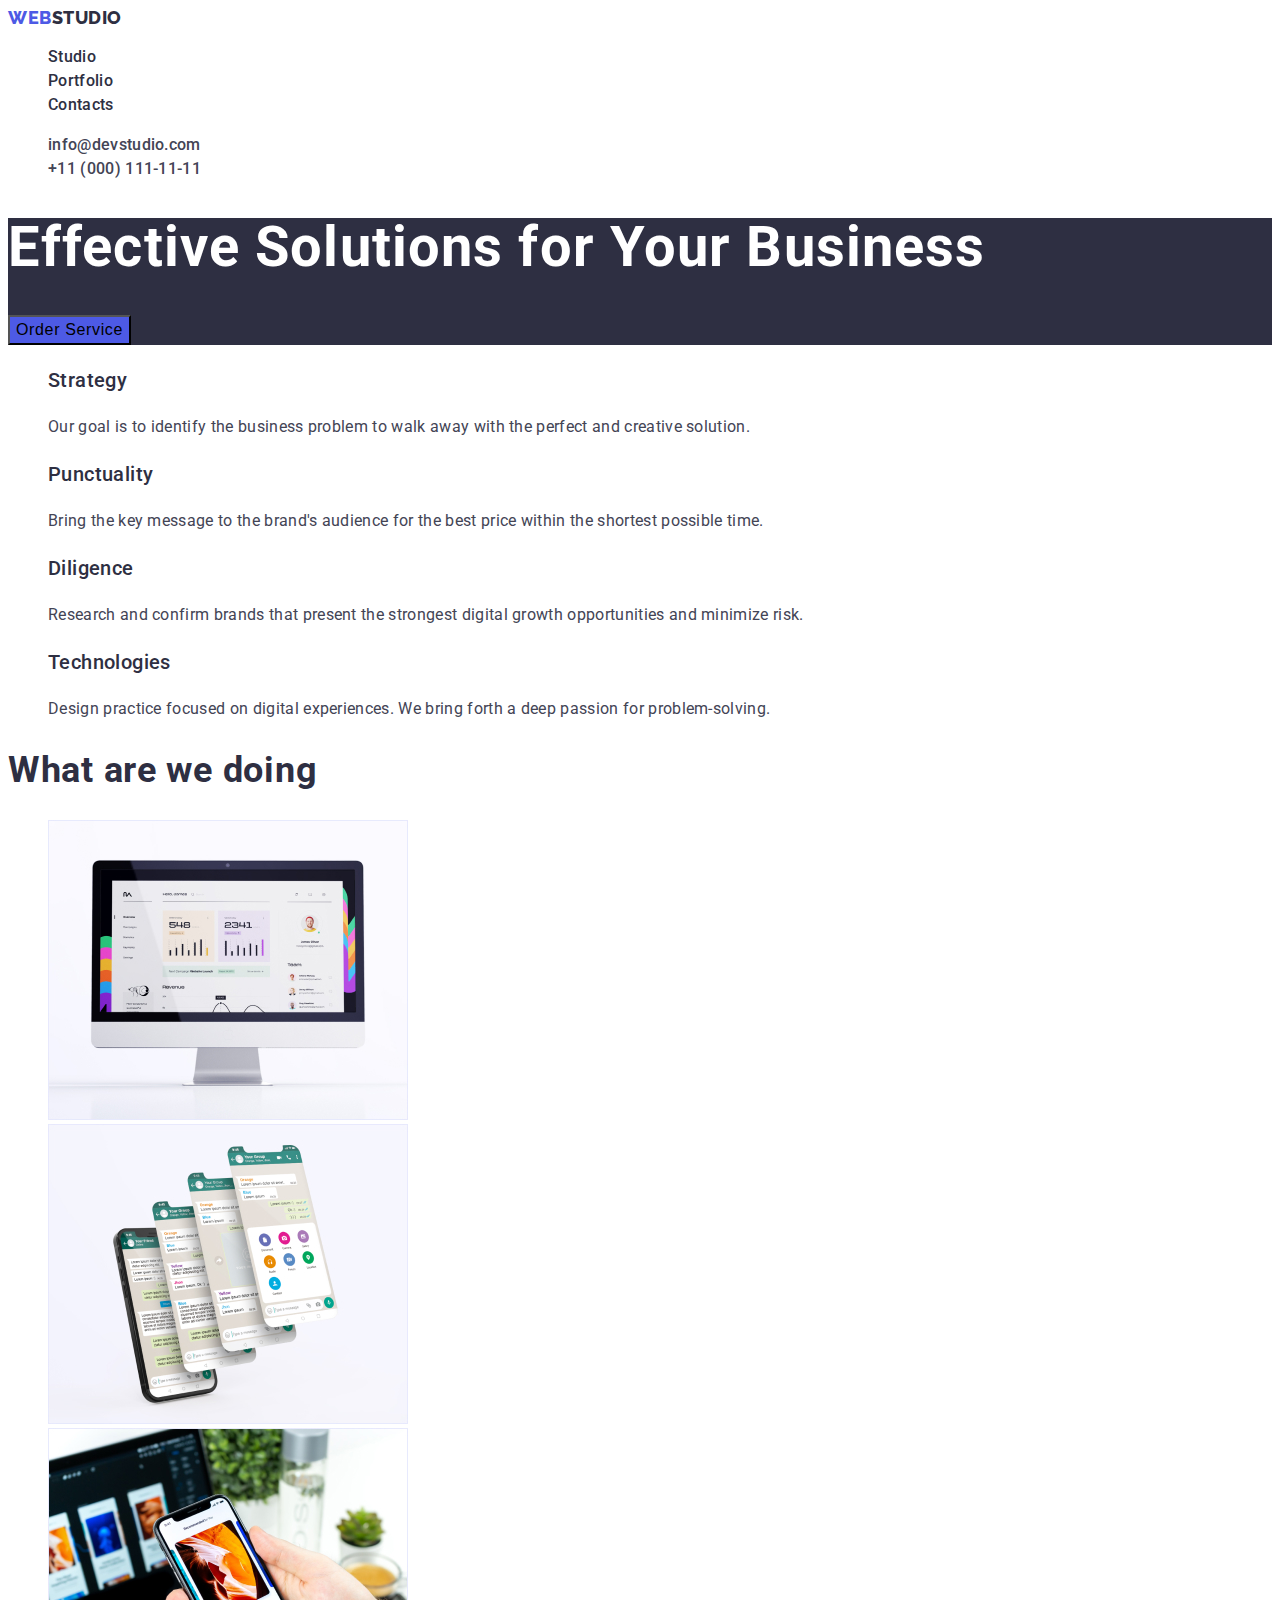
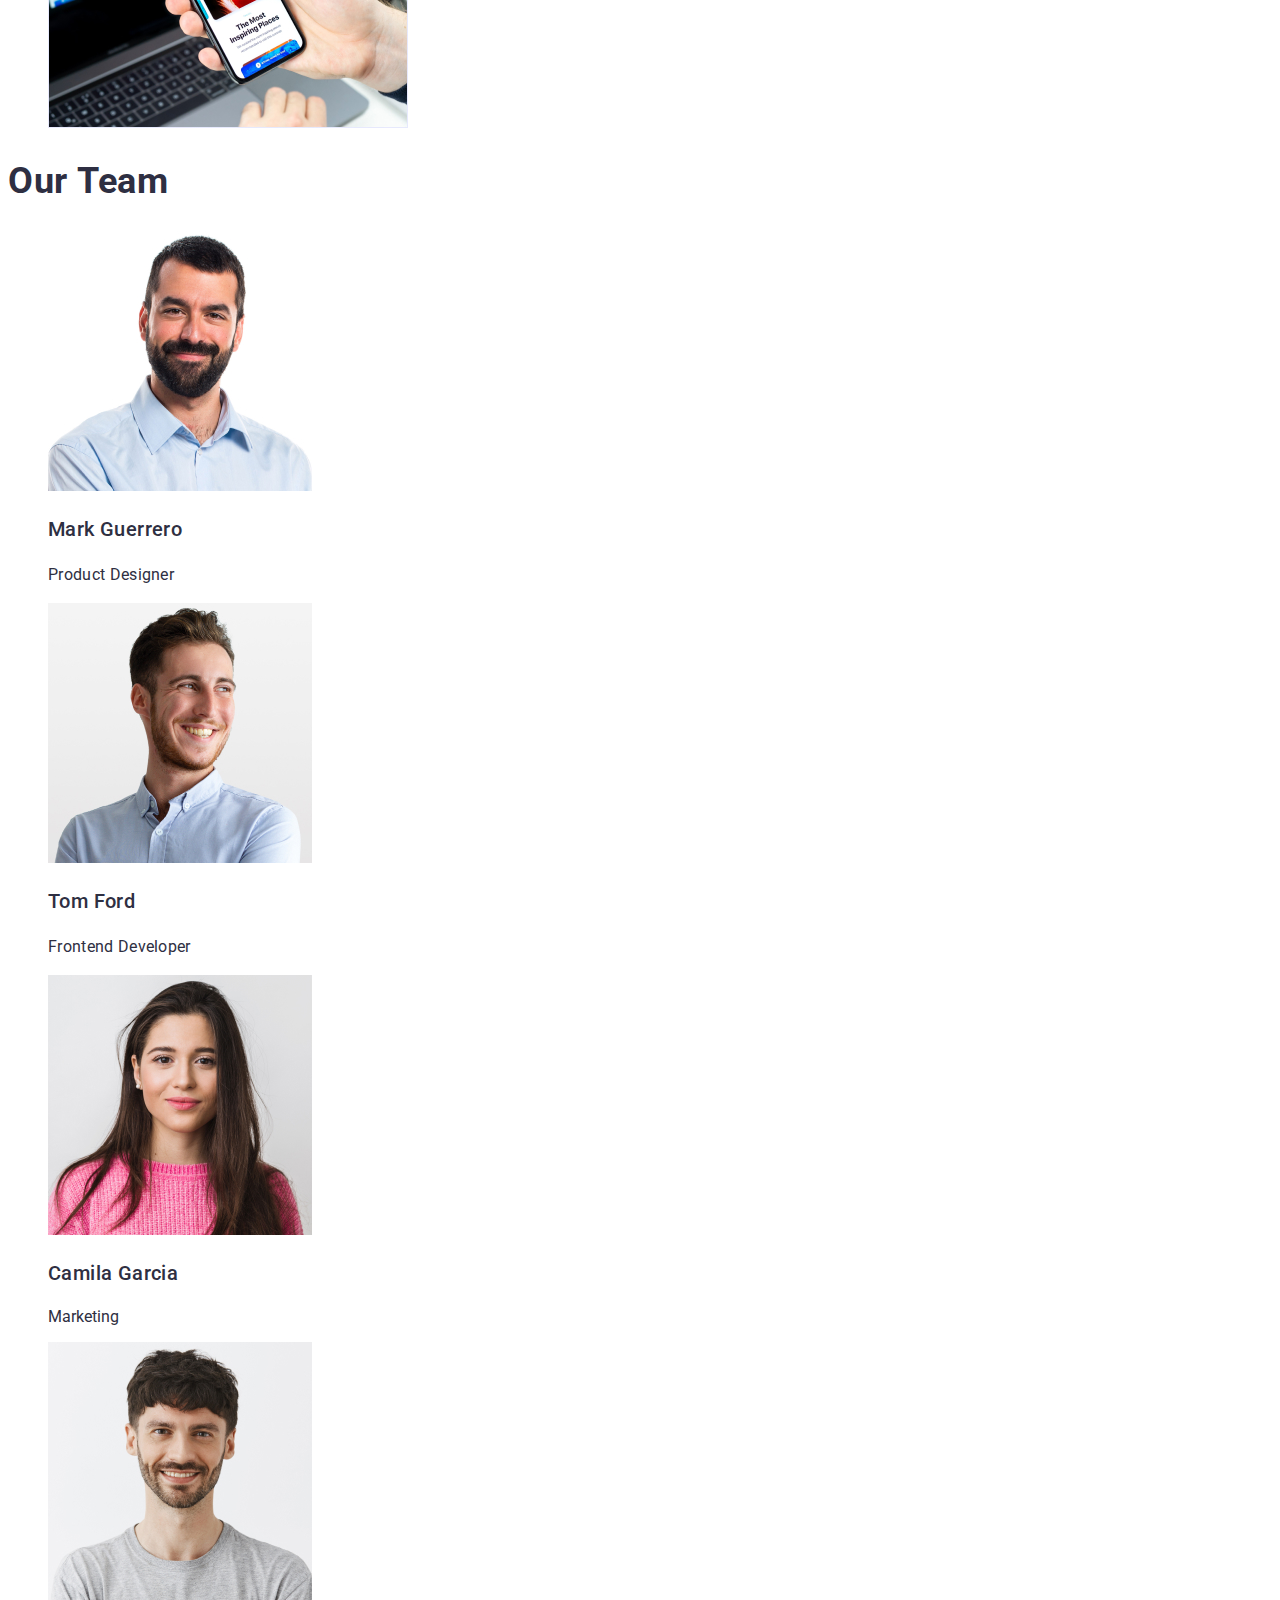
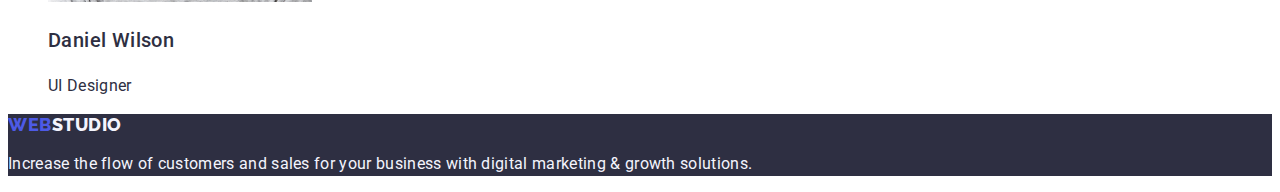
==== index.html @ a38c1938 "1" ====
<!DOCTYPE html>
<html lang="en">
  <head>
    <meta charset="UTF-8" />
    <meta http-equiv="X-UA-Compatible" content="IE=edge" />
    <meta name="viewport" content="width=device-width, initial-scale=1.0" />
    <link rel="preconnect" href="https://fonts.googleapis.com" />
    <link rel="preconnect" href="https://fonts.gstatic.com" crossorigin />
    <link
      href="https://fonts.googleapis.com/css2?family=Roboto:wght@400;500;700;900&display=swap"
      rel="stylesheet"
    />
    <link rel="preconnect" href="https://fonts.googleapis.com" />
    <link rel="preconnect" href="https://fonts.gstatic.com" crossorigin />
    <link
      href="https://fonts.googleapis.com/css2?family=Raleway:wght@800&family=Roboto:wght@400;500;700;900&display=swap"
      rel="stylesheet"
    />
    <title>My Homework</title>
    <link rel="stylesheet" href="./css/styles.css" />
  </head>
  <body>
    <header class="header">
      <nav>
        <a href="./index.html" class="logo">
          <span class="web">Web</span>
          Studio
        </a>
        <ul>
          <li>
            <a href="" class="header-link">Studio</a>
          </li>
          <li>
            <a href="./portfolio.html" class="header-link">Portfolio</a>
          </li>
          <li>
            <a href="" class="header-link">Contacts</a>
          </li>
        </ul>
      </nav>

      <address>
        <ul>
          <li>
            <a href="mailto:info@devstudio.com" class="header-link contact"
              >info@devstudio.com</a
            >
          </li>
          <li>
            <a href="tel:+110001111111" class="header-link contact"
              >+11 (000) 111-11-11</a
            >
          </li>
        </ul>
      </address>
    </header>
    <main>
      <section class="hero">
        <h1 class="hero-title">Effective Solutions for Your Business</h1>
        <button type="button" class="button">Order Service</button>
      </section>

      <section class="section2">
        <h2 hidden>advantages</h2>
        <ul>
          <li>
            <h3 class="section-second-title">Strategy</h3>
            <p class="section-second-text">
              Our goal is to identify the business problem to walk away with the
              perfect and creative solution.
            </p>
          </li>
          <li>
            <h3 class="section-second-title">Punctuality</h3>
            <p class="section-second-text">
              Bring the key message to the brand's audience for the best price
              within the shortest possible time.
            </p>
          </li>
          <li>
            <h3 class="section-second-title">Diligence</h3>
            <p class="section-second-text">
              Research and confirm brands that present the strongest digital
              growth opportunities and minimize risk.
            </p>
          </li>
          <li>
            <h3 class="section-second-title">Technologies</h3>
            <p class="section-second-text">
              Design practice focused on digital experiences. We bring forth a
              deep passion for problem-solving.
            </p>
          </li>
        </ul>
      </section>

      <section class="section-third">
        <h2 class="section-third-title">What are we doing</h2>
        <ul>
          <li>
            <img
              src="./images/Laptop.jpg"
              width="360"
              alt="Perconal computer"
            />
          </li>
          <li>
            <img src="./images/Phones.jpg" width="360" alt="four phones" />
          </li>
          <li><img src="./images/Phone.jpg" width="360" alt="one phone" /></li>
        </ul>
      </section>

      <section class="section-four">
        <h2 class="section-third-title">Our Team</h2>
        <ul>
          <li>
            <img src="./images/Mark.jpg" width="264" alt="man" />
            <h3 class="name">Mark Guerrero</h3>
            <p class="section-four-text">Product Designer</p>
          </li>
          <li>
            <img src="./images/Tom.jpg" width="264" alt="man" />
            <h3 class="name">Tom Ford</h3>
            <p class="section-four-text">Frontend Developer</p>
          </li>
          <li>
            <img src="./images/Camilla.jpg" width="264" alt="woman" />
            <h3 class="name">Camila Garcia</h3>
            <p>Marketing</p>
          </li>
          <li>
            <img src="./images/Daniel.jpg" width="264" alt="man" />
            <h3 class="name">Daniel Wilson</h3>
            <p class="section-four-text">UI Designer</p>
          </li>
        </ul>
      </section>
    </main>
    <footer class="footer">
      <a href="./index.html" class="logo-footer"
        ><span class="web">Web</span>Studio
      </a>
      <p class="footer-text">
        Increase the flow of customers and sales for your business with digital
        marketing & growth solutions.
      </p>
    </footer>
  </body>
</html>
---- css/styles.css ----
:root {
  --main-color: #2e2f42;
  --extra-color: #434455;
}

body {
  background-color: white;
  color: #2e2f42;
  font-family: "Roboto", sans-serif;
}

ul {
  list-style: none;
}
/* header */

.header-link {
  text-decoration: none;
  font-style: normal;
  font-weight: 500;
  font-size: 16px;
  line-height: 1.5;
  letter-spacing: 0.02em;
  color: var(--main-color);
}

.header-link:hover,
.header-link:focus {
  
  color: #404bbf;
}

.logo {
  font-family: "Raleway";
  font-style: normal;
  font-weight: 800;
  font-size: 18px;
  line-height: 1.16;
  display: flex;
  align-items: center;
  letter-spacing: 0.03em;
  text-transform: uppercase;
  text-decoration: none;
  color: var(--main-color);
}
.web {
  color: #4d5ae5;
  font-family: "Raleway";
}
/* contacts */

.contact {
  color: var(--extra-color);
}
.contact:hover,
.contact:focus {
  color: #404bbf;
}

/* main */

/* hero */

.hero-title {
  color: #ffffff;
  font-style: normal;
  font-weight: 700;
  font-size: 56px;
  line-height: 1.05;
  letter-spacing: 0.02em;
}

.hero {
  background-color: var(--main-color);
}

/* section 2 */

.section-second-title {
  font-family: "Roboto";
  font-style: normal;
  font-weight: 500;
  font-size: 20px;
  line-height: 1.5;
  letter-spacing: 0.02em;
}

.section-second-text {
  font-style: normal;

  font-size: 16px;
  line-height: 1.5;
  letter-spacing: 0.02em;
  color: var(--extra-color);
}

/* section 3 */
.section-third-title {
  font-style: normal;
  font-weight: 700;
  font-size: 36px;
  line-height: 1.1;
  letter-spacing: 0.02em;
}

/* section 4 */
.name {
  font-style: normal;
  font-weight: 500;
  font-size: 20px;
  line-height: 1.4;
  letter-spacing: 0.02em;
}

.section-four-text {
  font-size: 16px;
  line-height: 1.5;
  letter-spacing: 0.02em;
}

/* footer */
.footer {
  background: #2e2f42;
}
.logo-footer {
  font-family: "Raleway";
  font-style: normal;
  font-weight: 800;
  font-size: 18px;
  line-height: 1.2;
  display: flex;
  align-items: center;
  letter-spacing: 0.03em;
  text-transform: uppercase;
  text-decoration: none;
  color: #f4f4fd;
}

.footer-text {
  font-size: 16px;
  line-height: 1.5;
  letter-spacing: 0.02em;
  color: #f4f4fd;
}

.button {
  cursor: pointer;
  background-color: #4d5ae5;
  font-weight: 500;
  font-size: 16px;
  line-height: 1.5;
  letter-spacing: 0.04em;
}
.button:hover,
.button:focus {
  background-color: #404bbf;
}

/* Portfolio */
/* Стилизация полностью совпадает с Хедером осн. стран. */
/* section first */
/* section second */
.name-section-second-portfolio {
  font-weight: 500;
  font-size: 20px;
  line-height: 1.3;
  letter-spacing: 0.02em;
}

.text-section-second-portfolio {
  font-size: 16px;
  line-height: 1.5;
  letter-spacing: 0.02em;
  color: var(--extra-color);
}
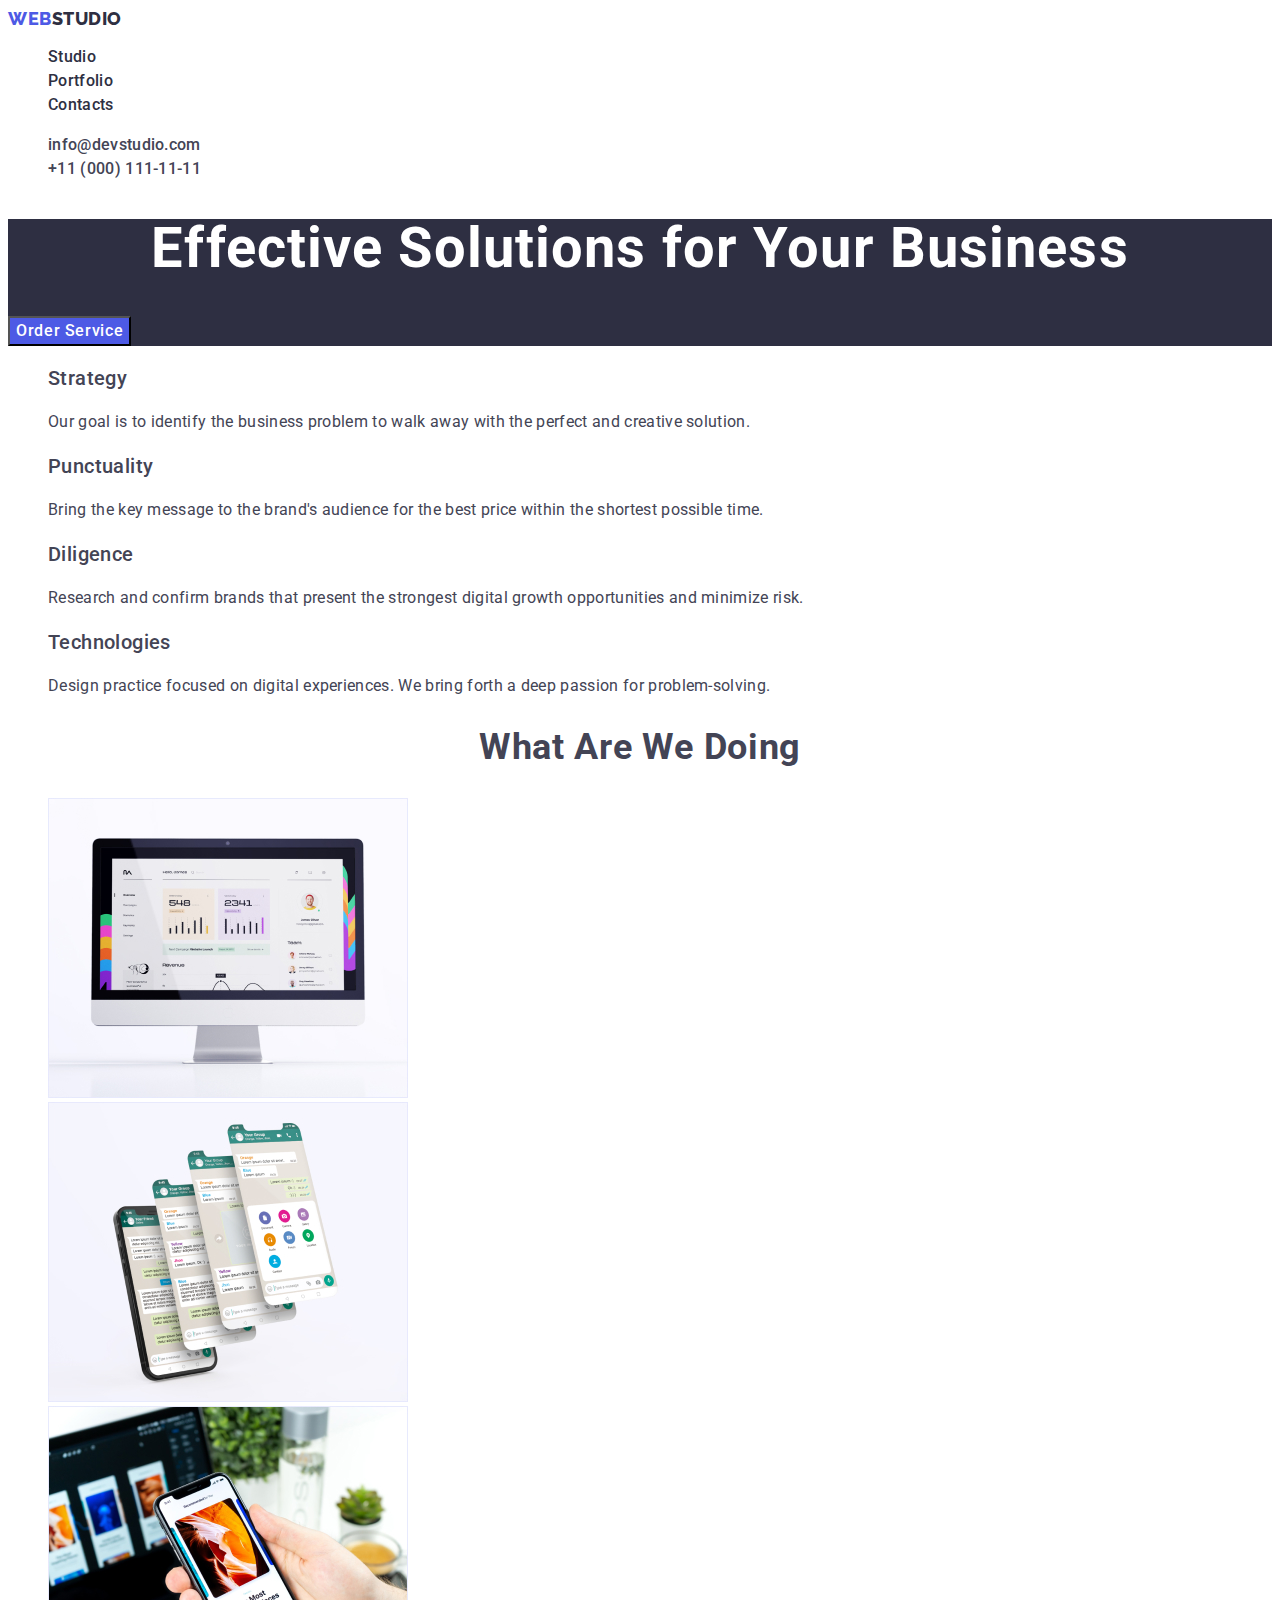
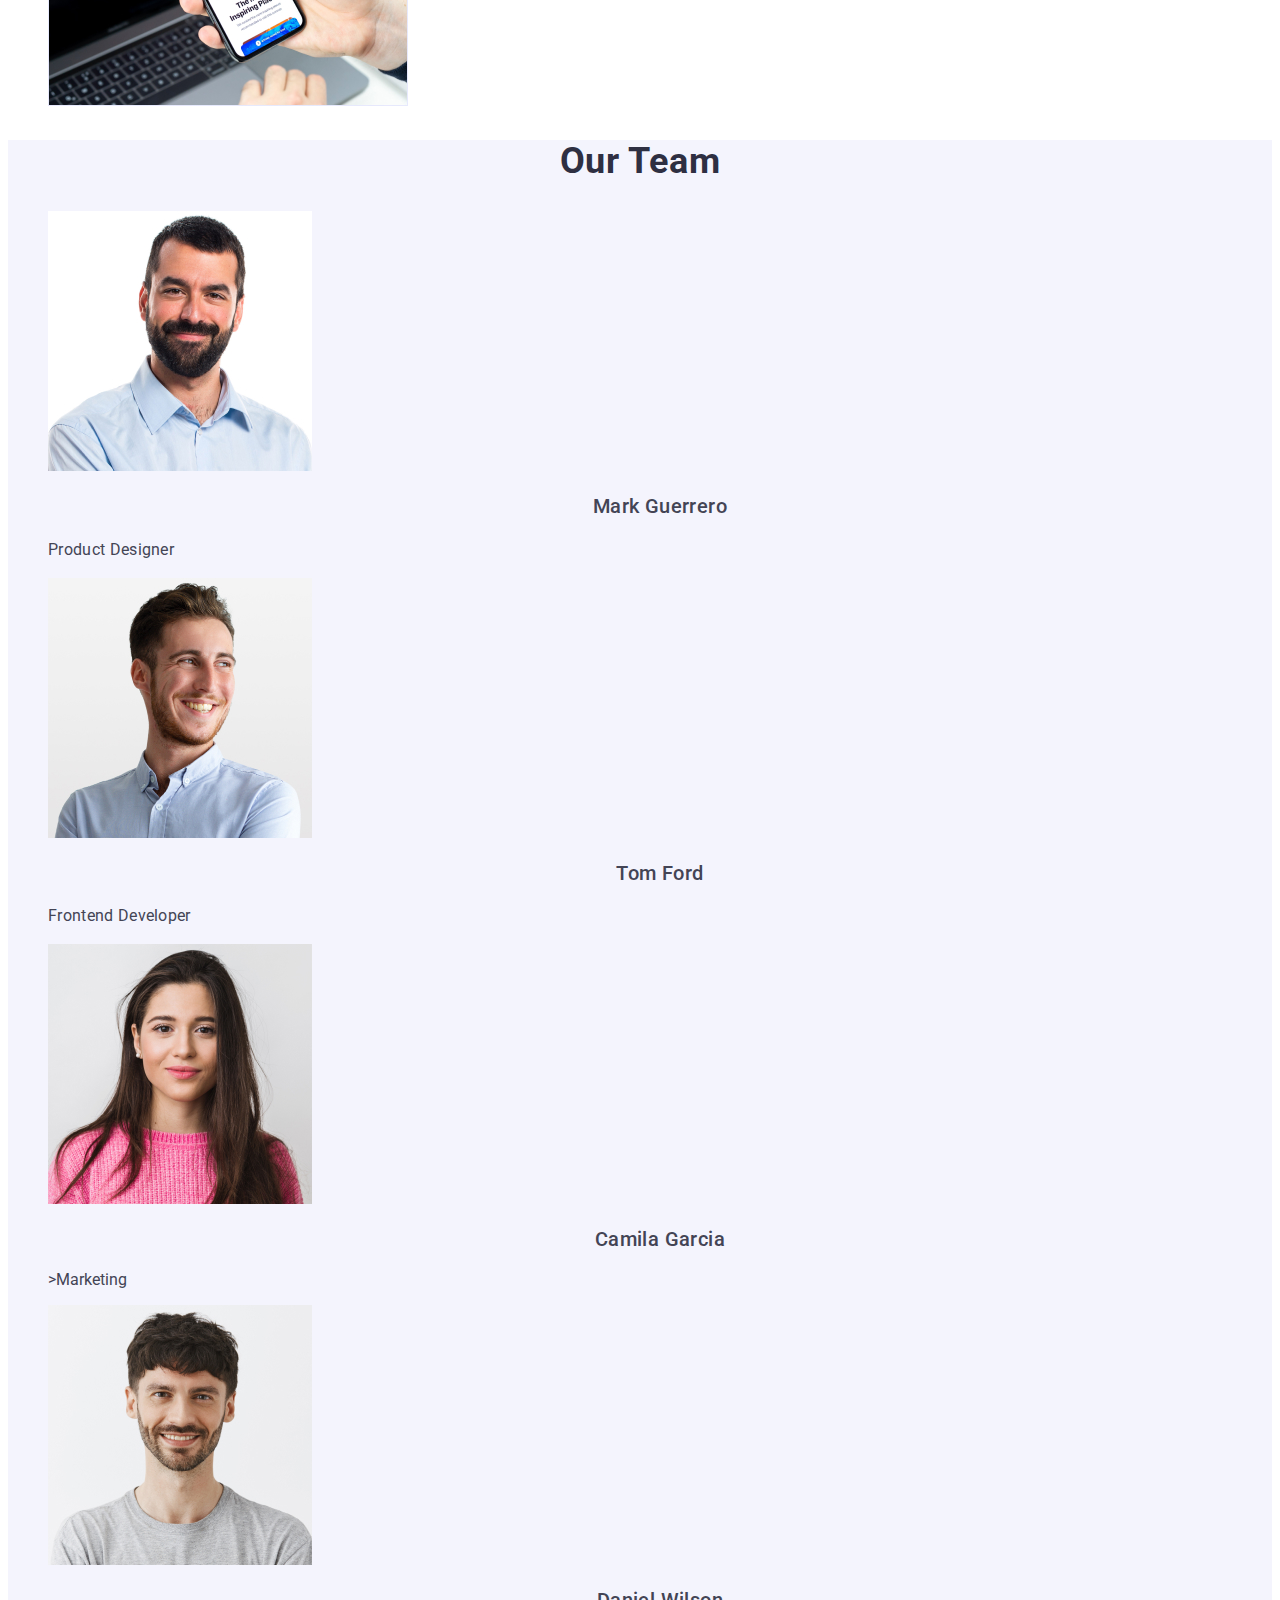
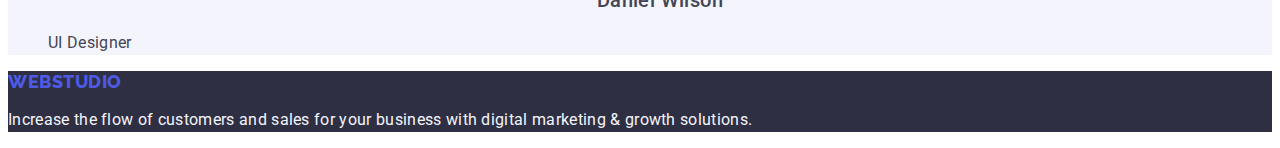
==== commit 97a40196: "1" ====
--- a/index.html
+++ b/index.html
@@ -61,8 +61,8 @@
       </section>
 
       <section class="section2">
-        <h2 hidden>advantages</h2>
-        <ul>
+        <h2 class="section-second" hidden>advantages</h2>
+        <ul class="list">
           <li>
             <h3 class="section-second-title">Strategy</h3>
             <p class="section-second-text">
@@ -96,7 +96,7 @@
 
       <section class="section-third">
         <h2 class="section-third-title">What are we doing</h2>
-        <ul>
+        <ul class="list">
           <li>
             <img
               src="./images/Laptop.jpg"
@@ -112,25 +112,25 @@
       </section>
 
       <section class="section-four">
-        <h2 class="section-third-title">Our Team</h2>
+        <h2 class="section-four-title">Our Team</h2>
         <ul>
-          <li>
-            <img src="./images/Mark.jpg" width="264" alt="man" />
+          <li class="list">
+            <img class="img-section-four" src="./images/Mark.jpg" width="264" alt="man" />
             <h3 class="name">Mark Guerrero</h3>
             <p class="section-four-text">Product Designer</p>
           </li>
           <li>
-            <img src="./images/Tom.jpg" width="264" alt="man" />
+            <img class="img-section-four" src="./images/Tom.jpg" width="264" alt="man" />
             <h3 class="name">Tom Ford</h3>
             <p class="section-four-text">Frontend Developer</p>
           </li>
           <li>
-            <img src="./images/Camilla.jpg" width="264" alt="woman" />
+            <img class="img-section-four" src="./images/Camilla.jpg" width="264" alt="woman" />
             <h3 class="name">Camila Garcia</h3>
-            <p>Marketing</p>
+            <p class="section-four-text"></p>>Marketing</p>
           </li>
           <li>
-            <img src="./images/Daniel.jpg" width="264" alt="man" />
+            <img class="img-section-four" src="./images/Daniel.jpg" width="264" alt="man" />
             <h3 class="name">Daniel Wilson</h3>
             <p class="section-four-text">UI Designer</p>
           </li>
@@ -138,8 +138,8 @@
       </section>
     </main>
     <footer class="footer">
-      <a href="./index.html" class="logo-footer"
-        ><span class="web">Web</span>Studio
+      <a href="./index.html" class="logo-footer link"
+        ><span class="link">Web</span>Studio
       </a>
       <p class="footer-text">
         Increase the flow of customers and sales for your business with digital
--- a/css/styles.css
+++ b/css/styles.css
@@ -5,7 +5,7 @@
 
 body {
   background-color: white;
-  color: #2e2f42;
+  color: #434455;
   font-family: "Roboto", sans-serif;
 }
 
@@ -26,16 +26,15 @@
 
 .header-link:hover,
 .header-link:focus {
-  
   color: #404bbf;
 }
 
 .logo {
-  font-family: "Raleway";
+  font-family: "Raleway", sans-serif;
   font-style: normal;
   font-weight: 800;
   font-size: 18px;
-  line-height: 1.16;
+  line-height: 1.17;
   display: flex;
   align-items: center;
   letter-spacing: 0.03em;
@@ -66,8 +65,9 @@
   font-style: normal;
   font-weight: 700;
   font-size: 56px;
-  line-height: 1.05;
+  line-height: 1.07;
   letter-spacing: 0.02em;
+  text-align: center;
 }
 
 .hero {
@@ -81,7 +81,7 @@
   font-style: normal;
   font-weight: 500;
   font-size: 20px;
-  line-height: 1.5;
+  line-height: 1.2;
   letter-spacing: 0.02em;
 }
 
@@ -99,23 +99,43 @@
   font-style: normal;
   font-weight: 700;
   font-size: 36px;
-  line-height: 1.1;
+  line-height: 1.11;
   letter-spacing: 0.02em;
+  text-align: center;
+  text-transform: capitalize;
 }
 
 /* section 4 */
+
+.section-four-title {
+  font-style: normal;
+  font-weight: 700;
+  font-size: 36px;
+  line-height: 1,2;
+  text-align: center;
+  letter-spacing: 0.02em;
+  text-transform: capitalize;
+  color: #2e2f42;
+}
+
+.section-four {
+  background-color: #f4f4fd;
+}
 .name {
   font-style: normal;
   font-weight: 500;
   font-size: 20px;
-  line-height: 1.4;
+  line-height: 1.11;
   letter-spacing: 0.02em;
+  text-align: center;
+  text-transform: capitalize;
 }
 
 .section-four-text {
   font-size: 16px;
   line-height: 1.5;
   letter-spacing: 0.02em;
+  color: var(--extra-color);
 }
 
 /* footer */
@@ -123,17 +143,17 @@
   background: #2e2f42;
 }
 .logo-footer {
-  font-family: "Raleway";
+  font-family: "Raleway",sans-serif;
   font-style: normal;
   font-weight: 800;
   font-size: 18px;
-  line-height: 1.2;
+  line-height: 1.17;
   display: flex;
   align-items: center;
   letter-spacing: 0.03em;
   text-transform: uppercase;
   text-decoration: none;
-  color: #f4f4fd;
+  color: #4d5ae5;
 }
 
 .footer-text {
@@ -144,12 +164,14 @@
 }
 
 .button {
+  font-family: "Roboto", sans-serif;
   cursor: pointer;
   background-color: #4d5ae5;
   font-weight: 500;
   font-size: 16px;
   line-height: 1.5;
   letter-spacing: 0.04em;
+  color: #ffffff;
 }
 .button:hover,
 .button:focus {
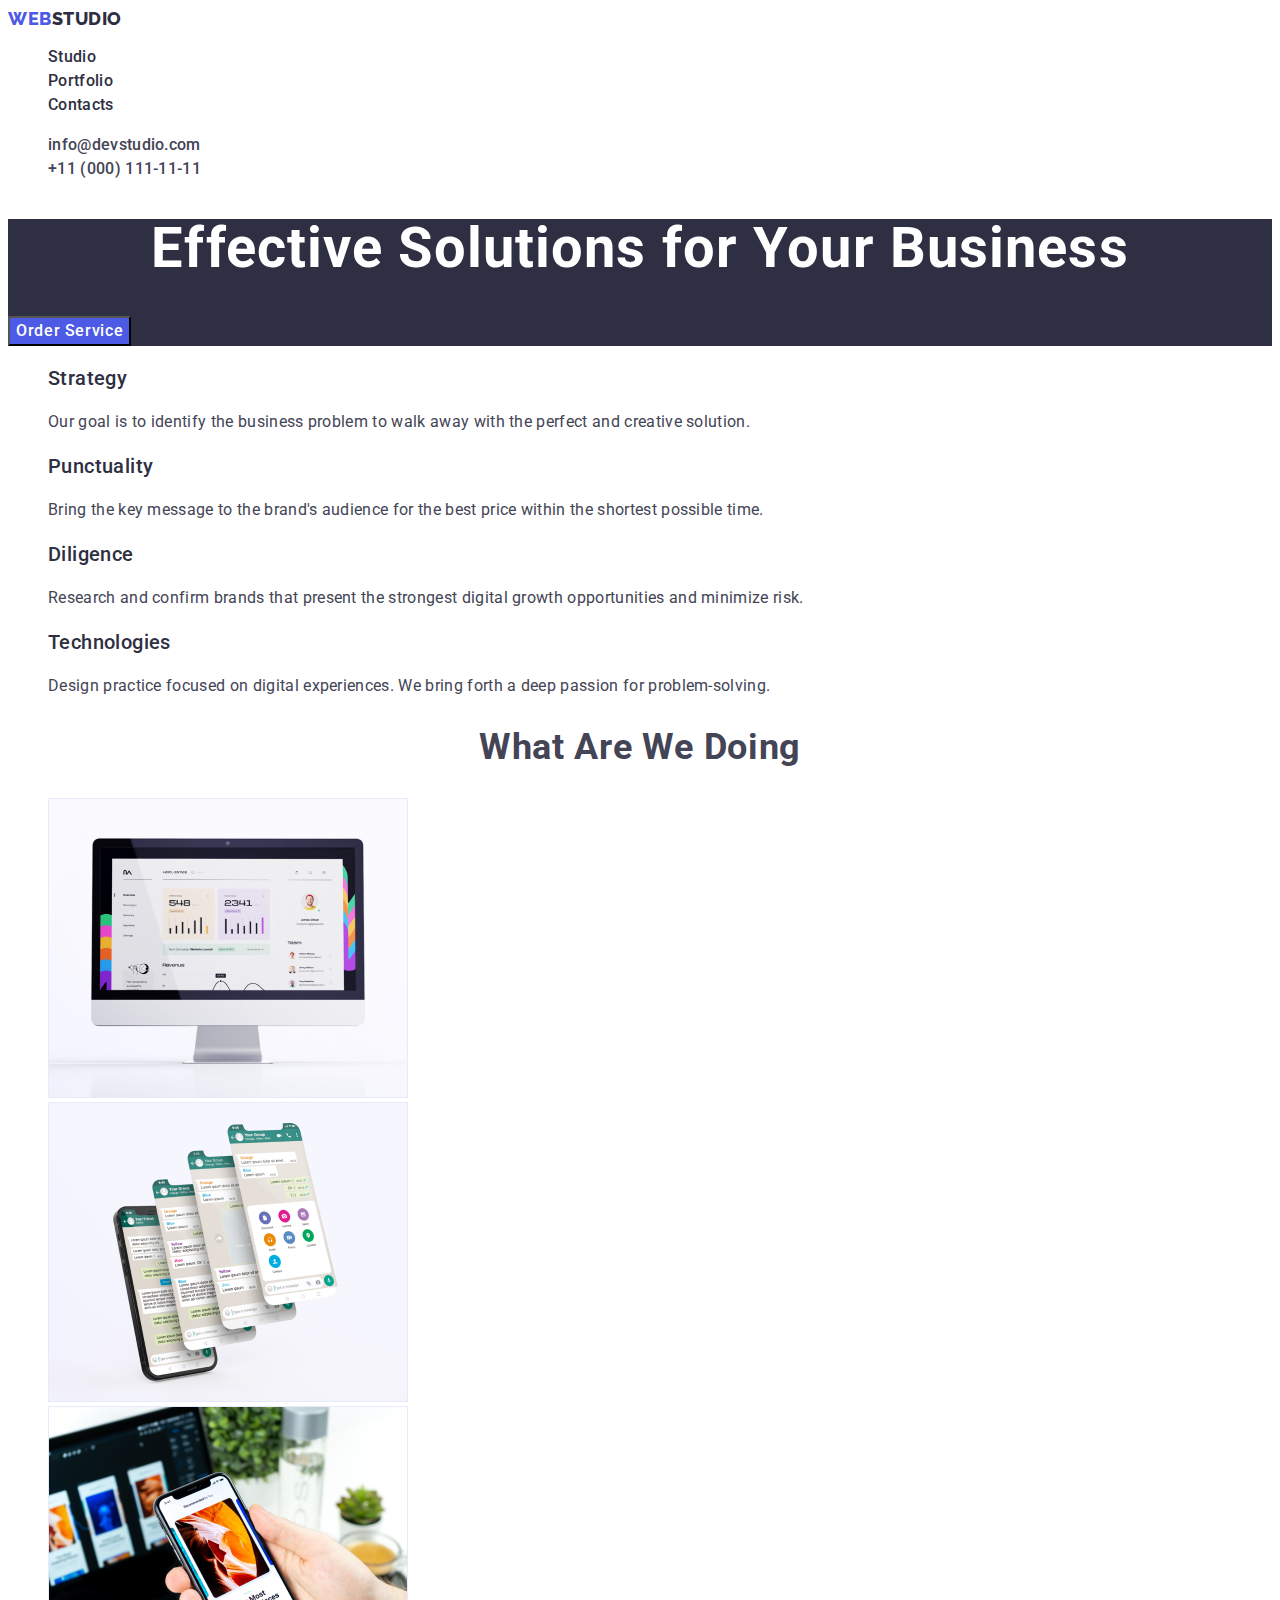
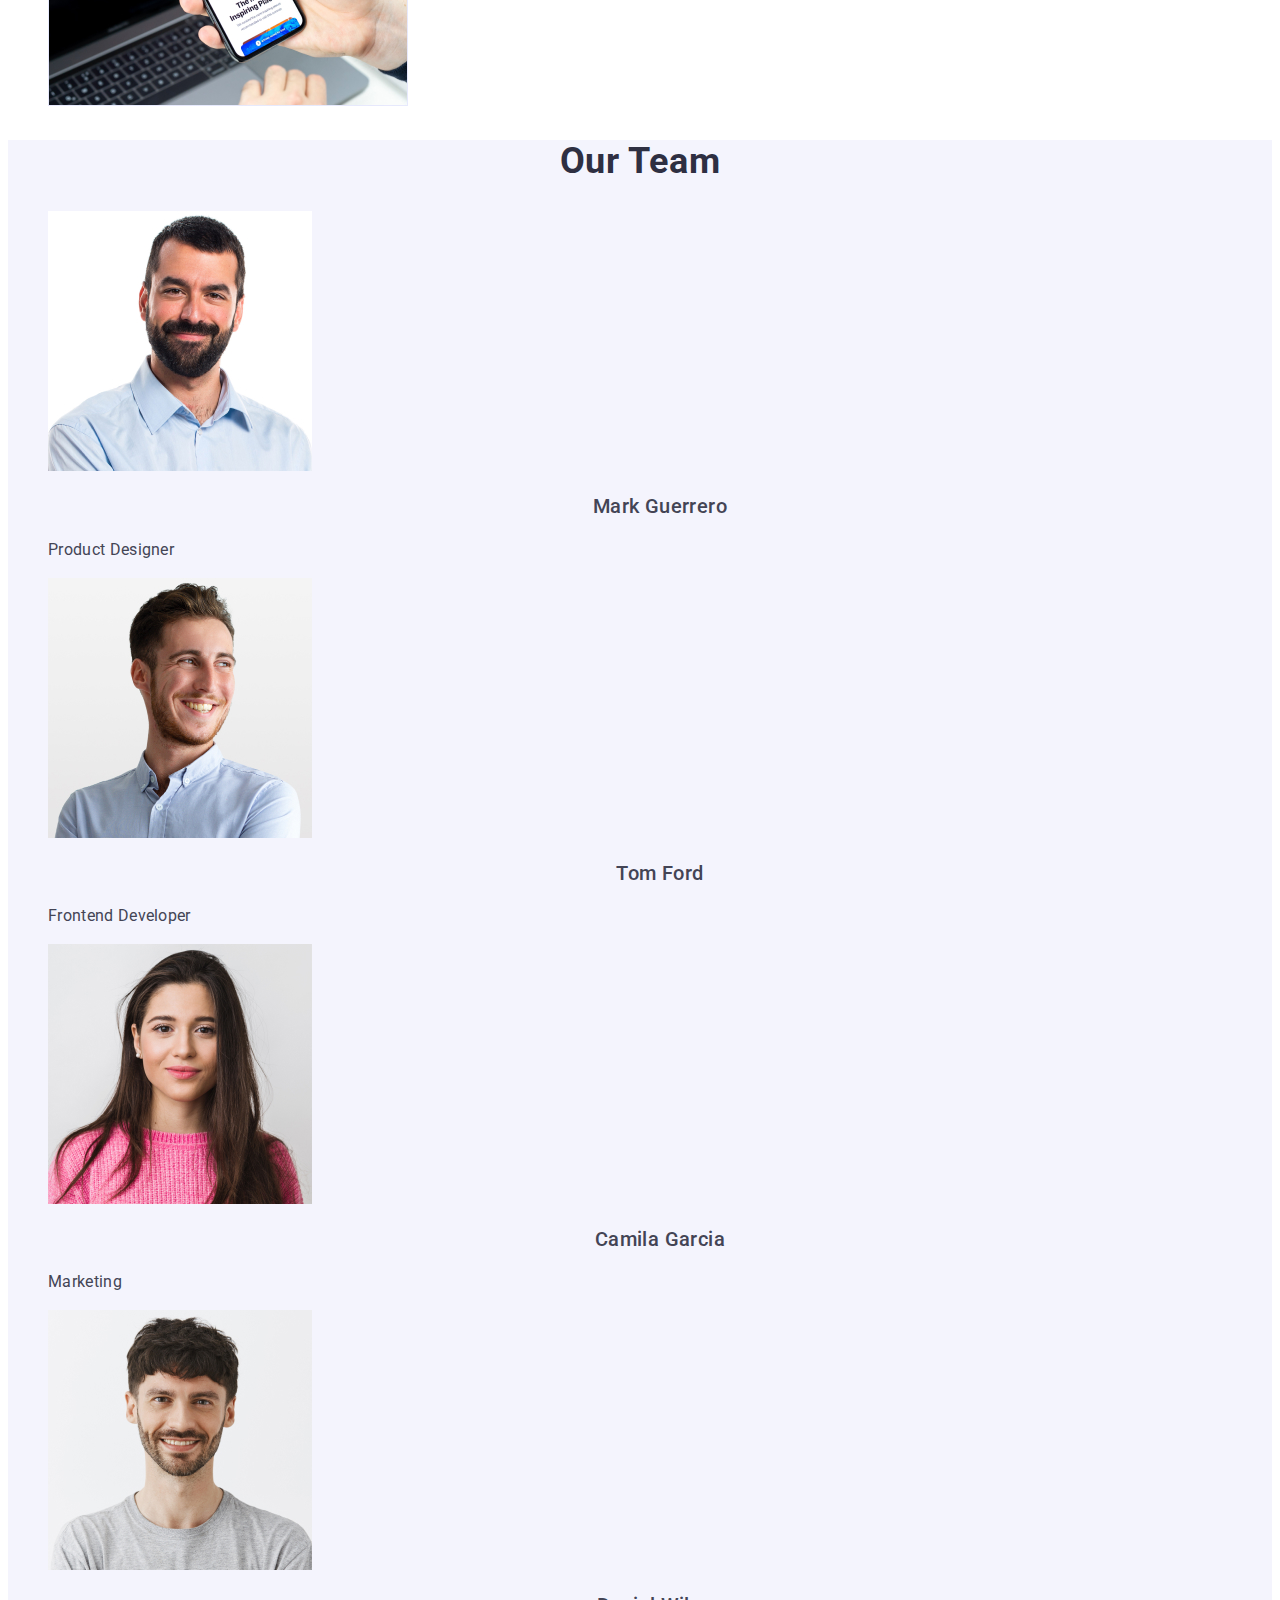
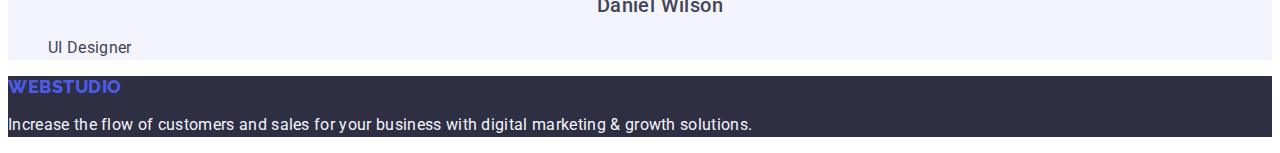
==== commit 28489657: "1" ====
--- a/index.html
+++ b/index.html
@@ -21,12 +21,11 @@
   </head>
   <body>
     <header class="header">
+      <a href="./index.html" class="logo link">
+        Web <span class="logo-span">Studio</span>
+      </a>
       <nav>
-        <a href="./index.html" class="logo">
-          <span class="web">Web</span>
-          Studio
-        </a>
-        <ul>
+        <ul class="list">
           <li>
             <a href="" class="header-link">Studio</a>
           </li>
@@ -39,8 +38,8 @@
         </ul>
       </nav>
 
-      <address>
-        <ul>
+      <address class="adress">
+        <ul class="list">
           <li>
             <a href="mailto:info@devstudio.com" class="header-link contact"
               >info@devstudio.com</a
@@ -115,22 +114,42 @@
         <h2 class="section-four-title">Our Team</h2>
         <ul>
           <li class="list">
-            <img class="img-section-four" src="./images/Mark.jpg" width="264" alt="man" />
+            <img
+              class="img-section-four"
+              src="./images/Mark.jpg"
+              width="264"
+              alt="man"
+            />
             <h3 class="name">Mark Guerrero</h3>
             <p class="section-four-text">Product Designer</p>
           </li>
           <li>
-            <img class="img-section-four" src="./images/Tom.jpg" width="264" alt="man" />
+            <img
+              class="img-section-four"
+              src="./images/Tom.jpg"
+              width="264"
+              alt="man"
+            />
             <h3 class="name">Tom Ford</h3>
             <p class="section-four-text">Frontend Developer</p>
           </li>
           <li>
-            <img class="img-section-four" src="./images/Camilla.jpg" width="264" alt="woman" />
+            <img
+              class="img-section-four"
+              src="./images/Camilla.jpg"
+              width="264"
+              alt="woman"
+            />
             <h3 class="name">Camila Garcia</h3>
-            <p class="section-four-text"></p>>Marketing</p>
+            <p class="section-four-text">Marketing</p>
           </li>
           <li>
-            <img class="img-section-four" src="./images/Daniel.jpg" width="264" alt="man" />
+            <img
+              class="img-section-four"
+              src="./images/Daniel.jpg"
+              width="264"
+              alt="man"
+            />
             <h3 class="name">Daniel Wilson</h3>
             <p class="section-four-text">UI Designer</p>
           </li>
--- a/css/styles.css
+++ b/css/styles.css
@@ -9,6 +9,9 @@
   font-family: "Roboto", sans-serif;
 }
 
+.list {
+  list-style: none;
+}
 ul {
   list-style: none;
 }
@@ -22,6 +25,10 @@
   line-height: 1.5;
   letter-spacing: 0.02em;
   color: var(--main-color);
+}
+
+.adress{
+  font-style: normal;
 }
 
 .header-link:hover,
@@ -40,11 +47,12 @@
   letter-spacing: 0.03em;
   text-transform: uppercase;
   text-decoration: none;
+  color: #4d5ae5;
+  text-decoration: none;
+}
+.logo-span {
   color: var(--main-color);
-}
-.web {
-  color: #4d5ae5;
-  font-family: "Raleway";
+  font-family: "Raleway", sans-serif;
 }
 /* contacts */
 
@@ -83,6 +91,7 @@
   font-size: 20px;
   line-height: 1.2;
   letter-spacing: 0.02em;
+  color: var(--main-color);
 }
 
 .section-second-text {
@@ -111,7 +120,7 @@
   font-style: normal;
   font-weight: 700;
   font-size: 36px;
-  line-height: 1,2;
+  line-height: 1, 2;
   text-align: center;
   letter-spacing: 0.02em;
   text-transform: capitalize;
@@ -143,7 +152,7 @@
   background: #2e2f42;
 }
 .logo-footer {
-  font-family: "Raleway",sans-serif;
+  font-family: "Raleway", sans-serif;
   font-style: normal;
   font-weight: 800;
   font-size: 18px;
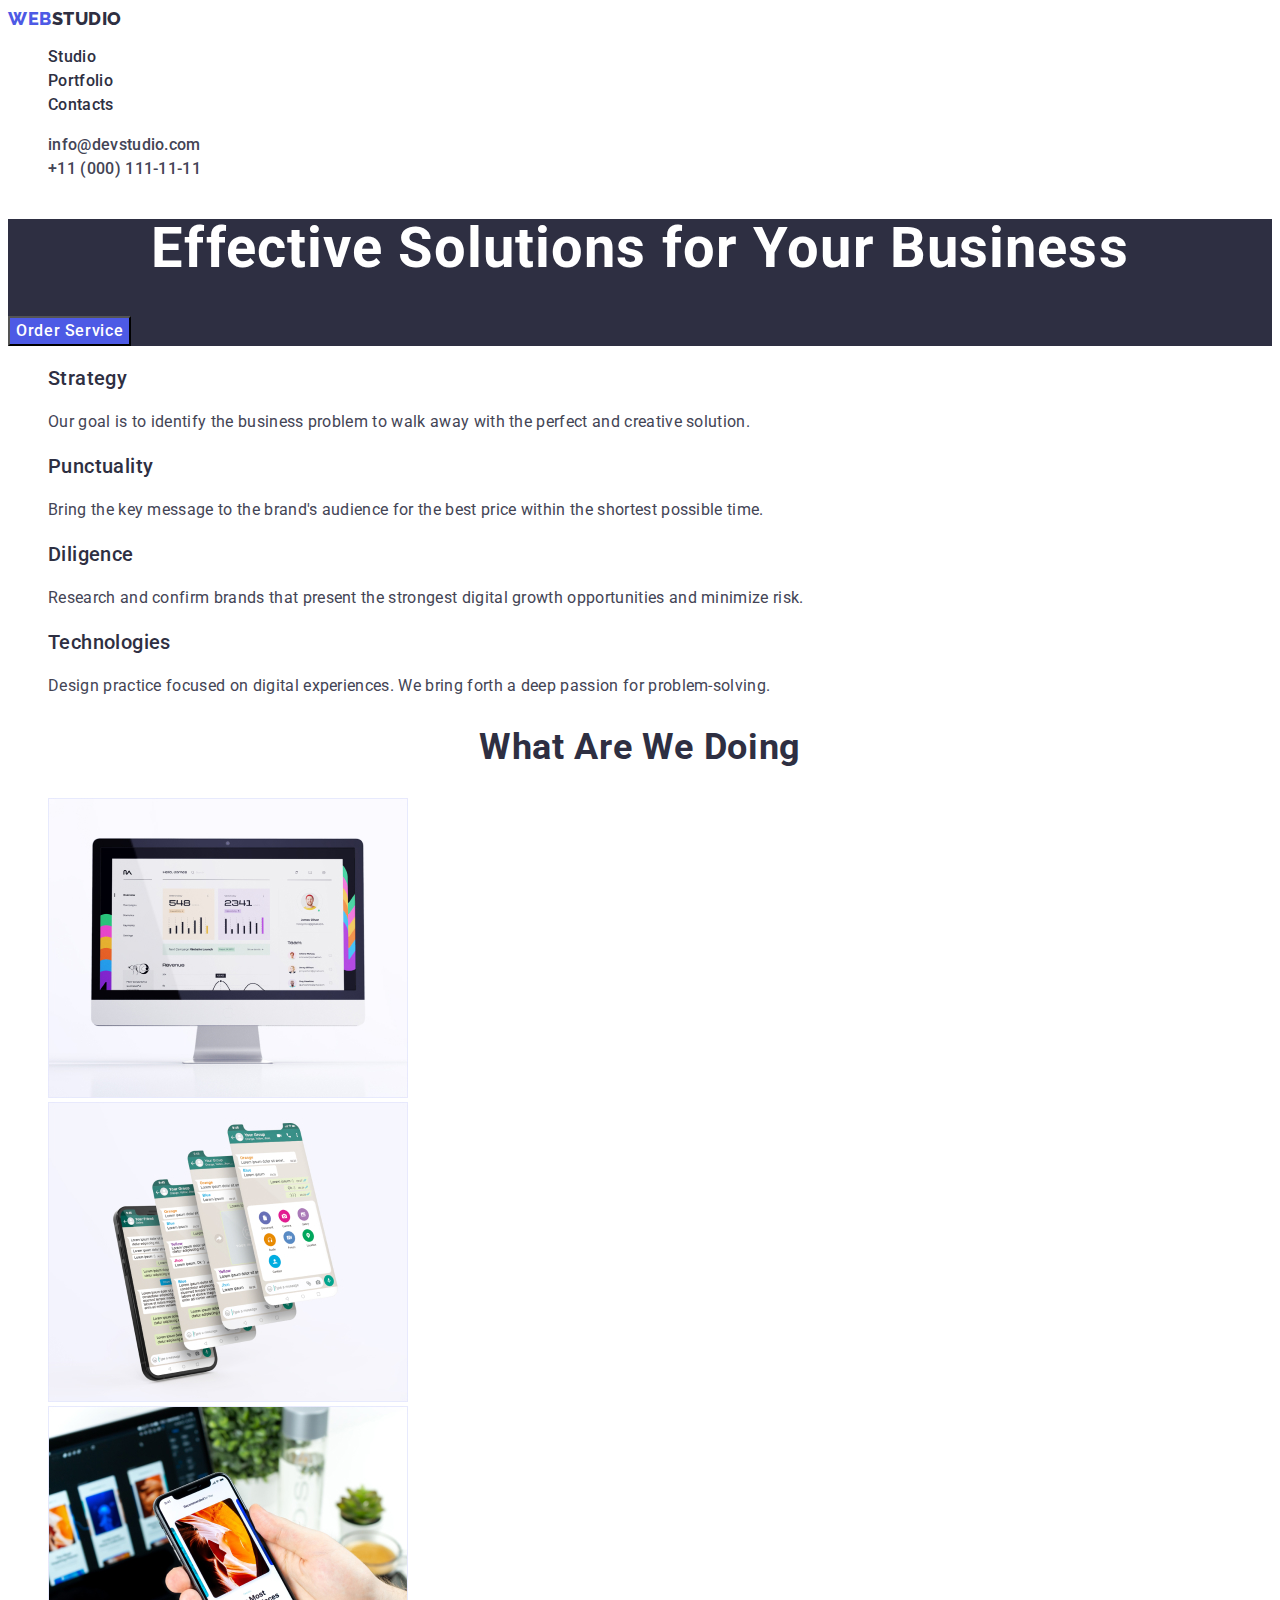
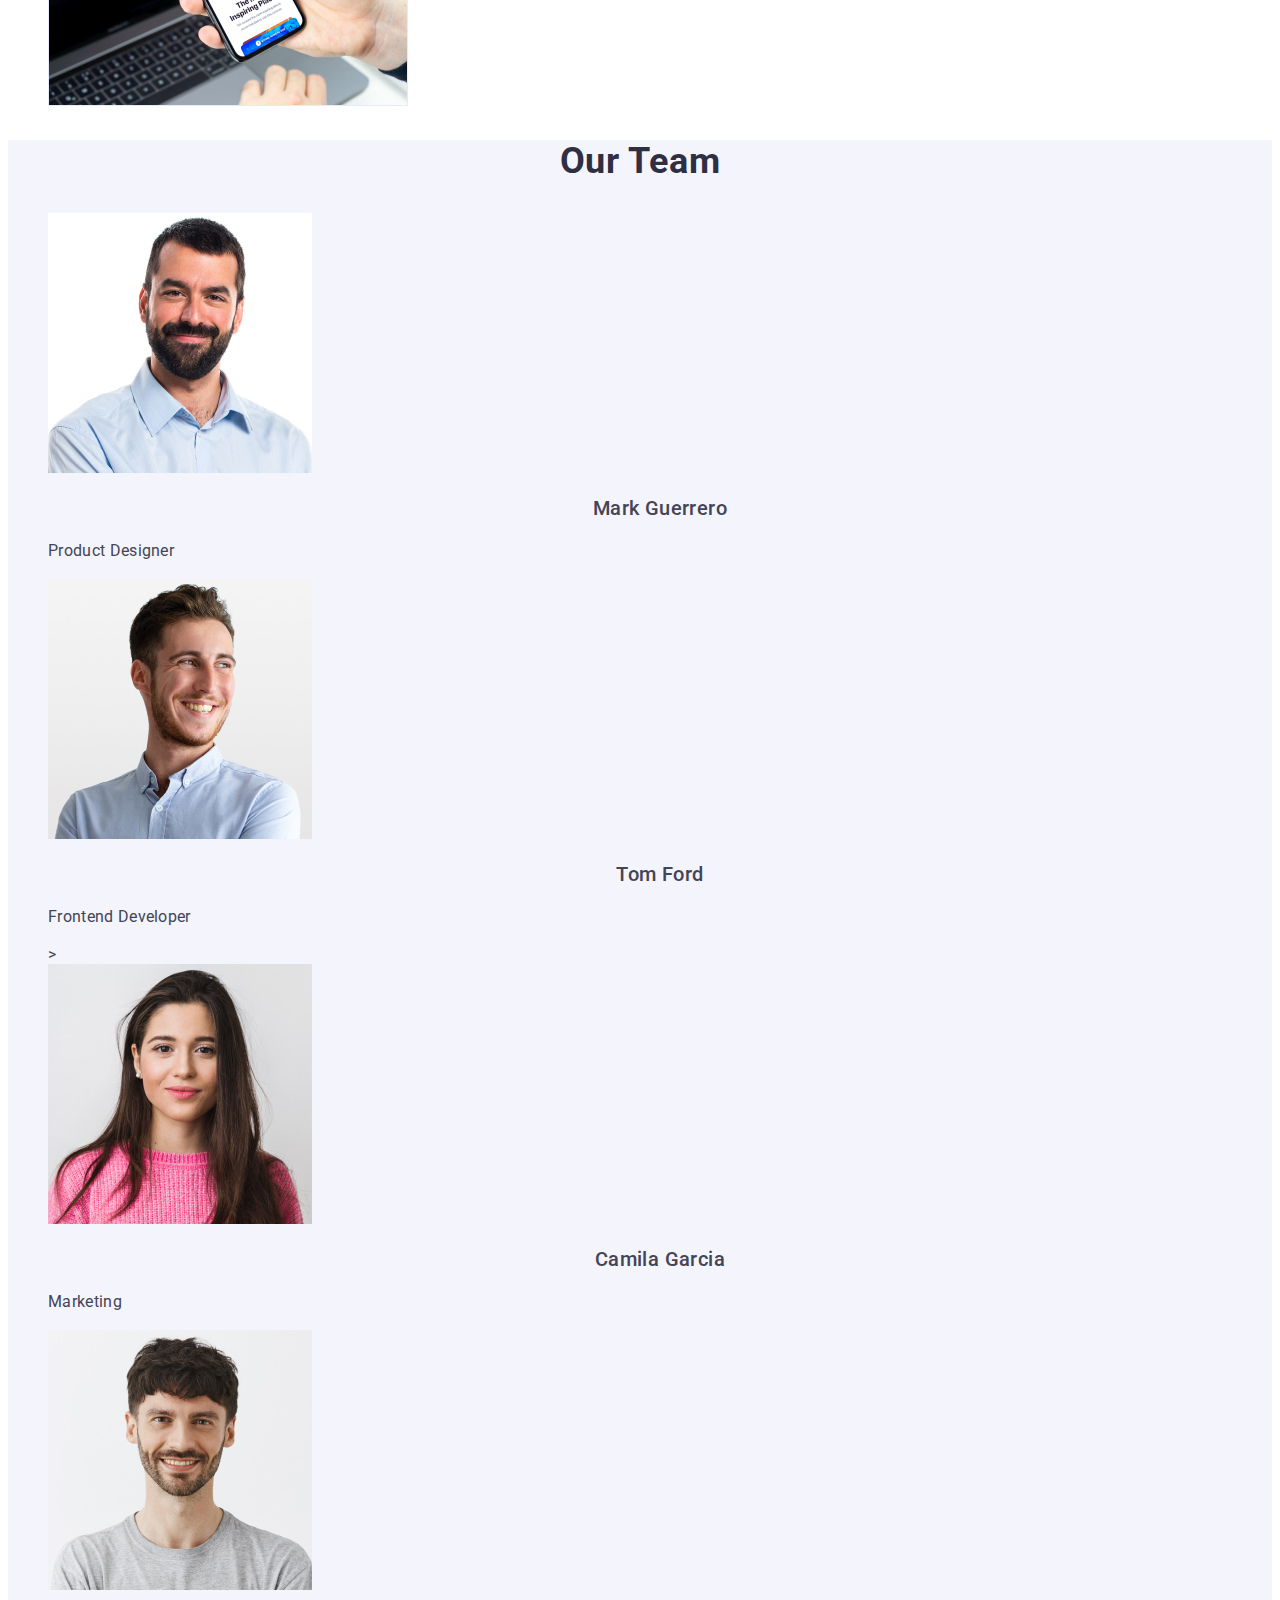
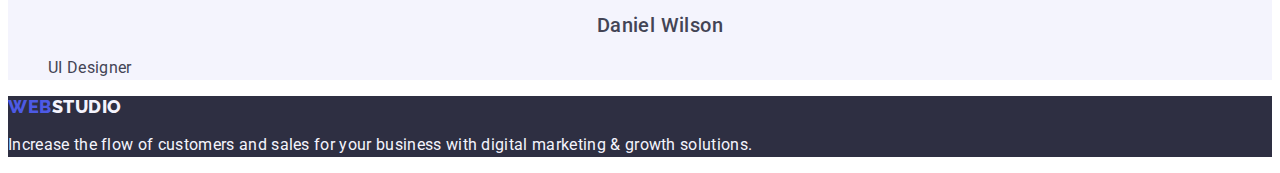
==== commit 86df2648: "1" ====
--- a/index.html
+++ b/index.html
@@ -21,13 +21,13 @@
   </head>
   <body>
     <header class="header">
-      <a href="./index.html" class="logo link">
-        Web <span class="logo-span">Studio</span>
-      </a>
       <nav>
+        <a href="./index.html" class="logo link">
+          Web <span class="logo-span">Studio</span>
+        </a>
         <ul class="list">
           <li>
-            <a href="" class="header-link">Studio</a>
+            <a href="./index.html" class="header-link link">Studio</a>
           </li>
           <li>
             <a href="./portfolio.html" class="header-link">Portfolio</a>
@@ -112,8 +112,8 @@
 
       <section class="section-four">
         <h2 class="section-four-title">Our Team</h2>
-        <ul>
-          <li class="list">
+        <ul class="list">
+          <li class="list-section-four">
             <img
               class="img-section-four"
               src="./images/Mark.jpg"
@@ -123,17 +123,20 @@
             <h3 class="name">Mark Guerrero</h3>
             <p class="section-four-text">Product Designer</p>
           </li>
-          <li>
+          <li class="list-section-four">
             <img
               class="img-section-four"
               src="./images/Tom.jpg"
               width="264"
               alt="man"
             />
+
             <h3 class="name">Tom Ford</h3>
             <p class="section-four-text">Frontend Developer</p>
+            >
           </li>
-          <li>
+
+          <li class="list-section-four">
             <img
               class="img-section-four"
               src="./images/Camilla.jpg"
@@ -143,7 +146,7 @@
             <h3 class="name">Camila Garcia</h3>
             <p class="section-four-text">Marketing</p>
           </li>
-          <li>
+          <li class="list-section-four">
             <img
               class="img-section-four"
               src="./images/Daniel.jpg"
@@ -157,8 +160,8 @@
       </section>
     </main>
     <footer class="footer">
-      <a href="./index.html" class="logo-footer link"
-        ><span class="link">Web</span>Studio
+      <a href="./index.html" class="logo link">
+        Web <span class="logo-span-footer">Studio</span>
       </a>
       <p class="footer-text">
         Increase the flow of customers and sales for your business with digital
--- a/css/styles.css
+++ b/css/styles.css
@@ -14,6 +14,9 @@
 }
 ul {
   list-style: none;
+}
+.link{
+  text-decoration: none;
 }
 /* header */
 
@@ -112,6 +115,7 @@
   letter-spacing: 0.02em;
   text-align: center;
   text-transform: capitalize;
+  color: var(--main-color);
 }
 
 /* section 4 */
@@ -120,7 +124,7 @@
   font-style: normal;
   font-weight: 700;
   font-size: 36px;
-  line-height: 1, 2;
+  line-height: 1.2;
   text-align: center;
   letter-spacing: 0.02em;
   text-transform: capitalize;
@@ -151,7 +155,7 @@
 .footer {
   background: #2e2f42;
 }
-.logo-footer {
+.logo-span-footer {
   font-family: "Raleway", sans-serif;
   font-style: normal;
   font-weight: 800;
@@ -162,7 +166,7 @@
   letter-spacing: 0.03em;
   text-transform: uppercase;
   text-decoration: none;
-  color: #4d5ae5;
+  color: #F4F4FD;
 }
 
 .footer-text {
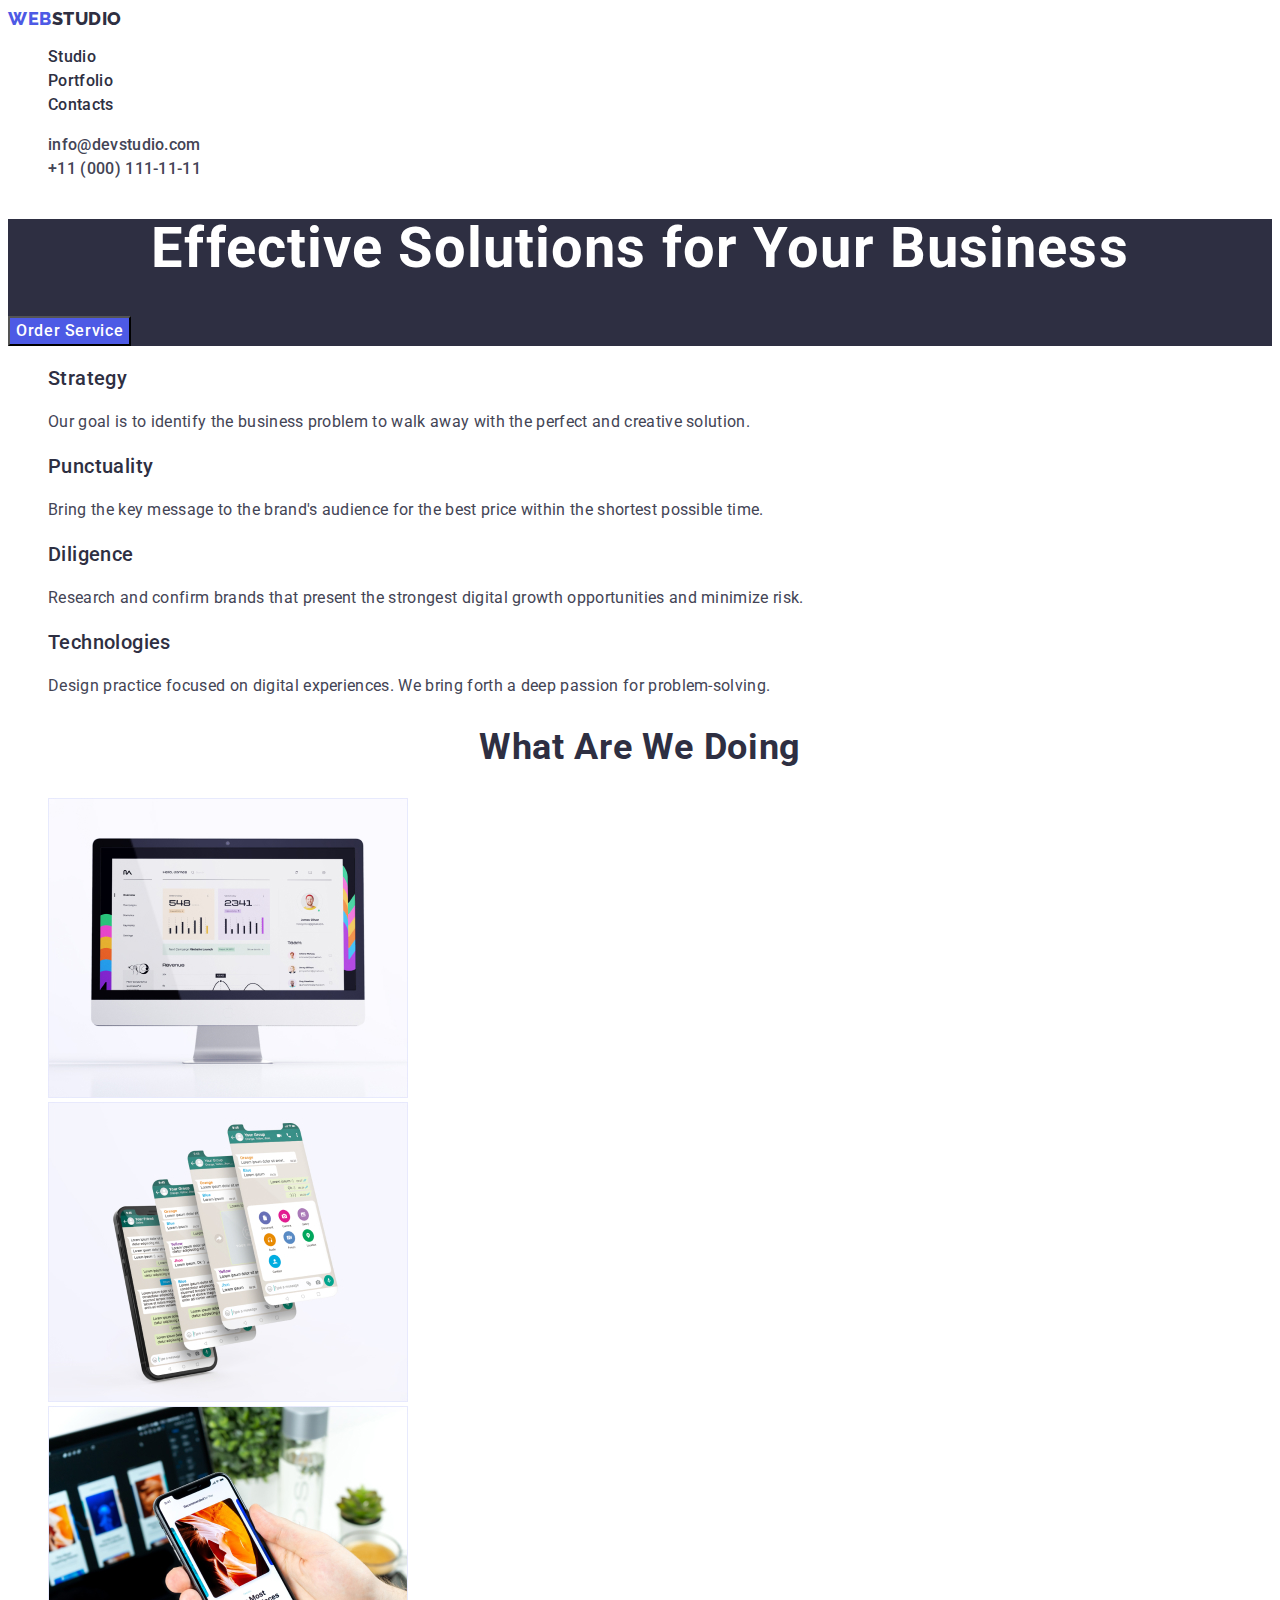
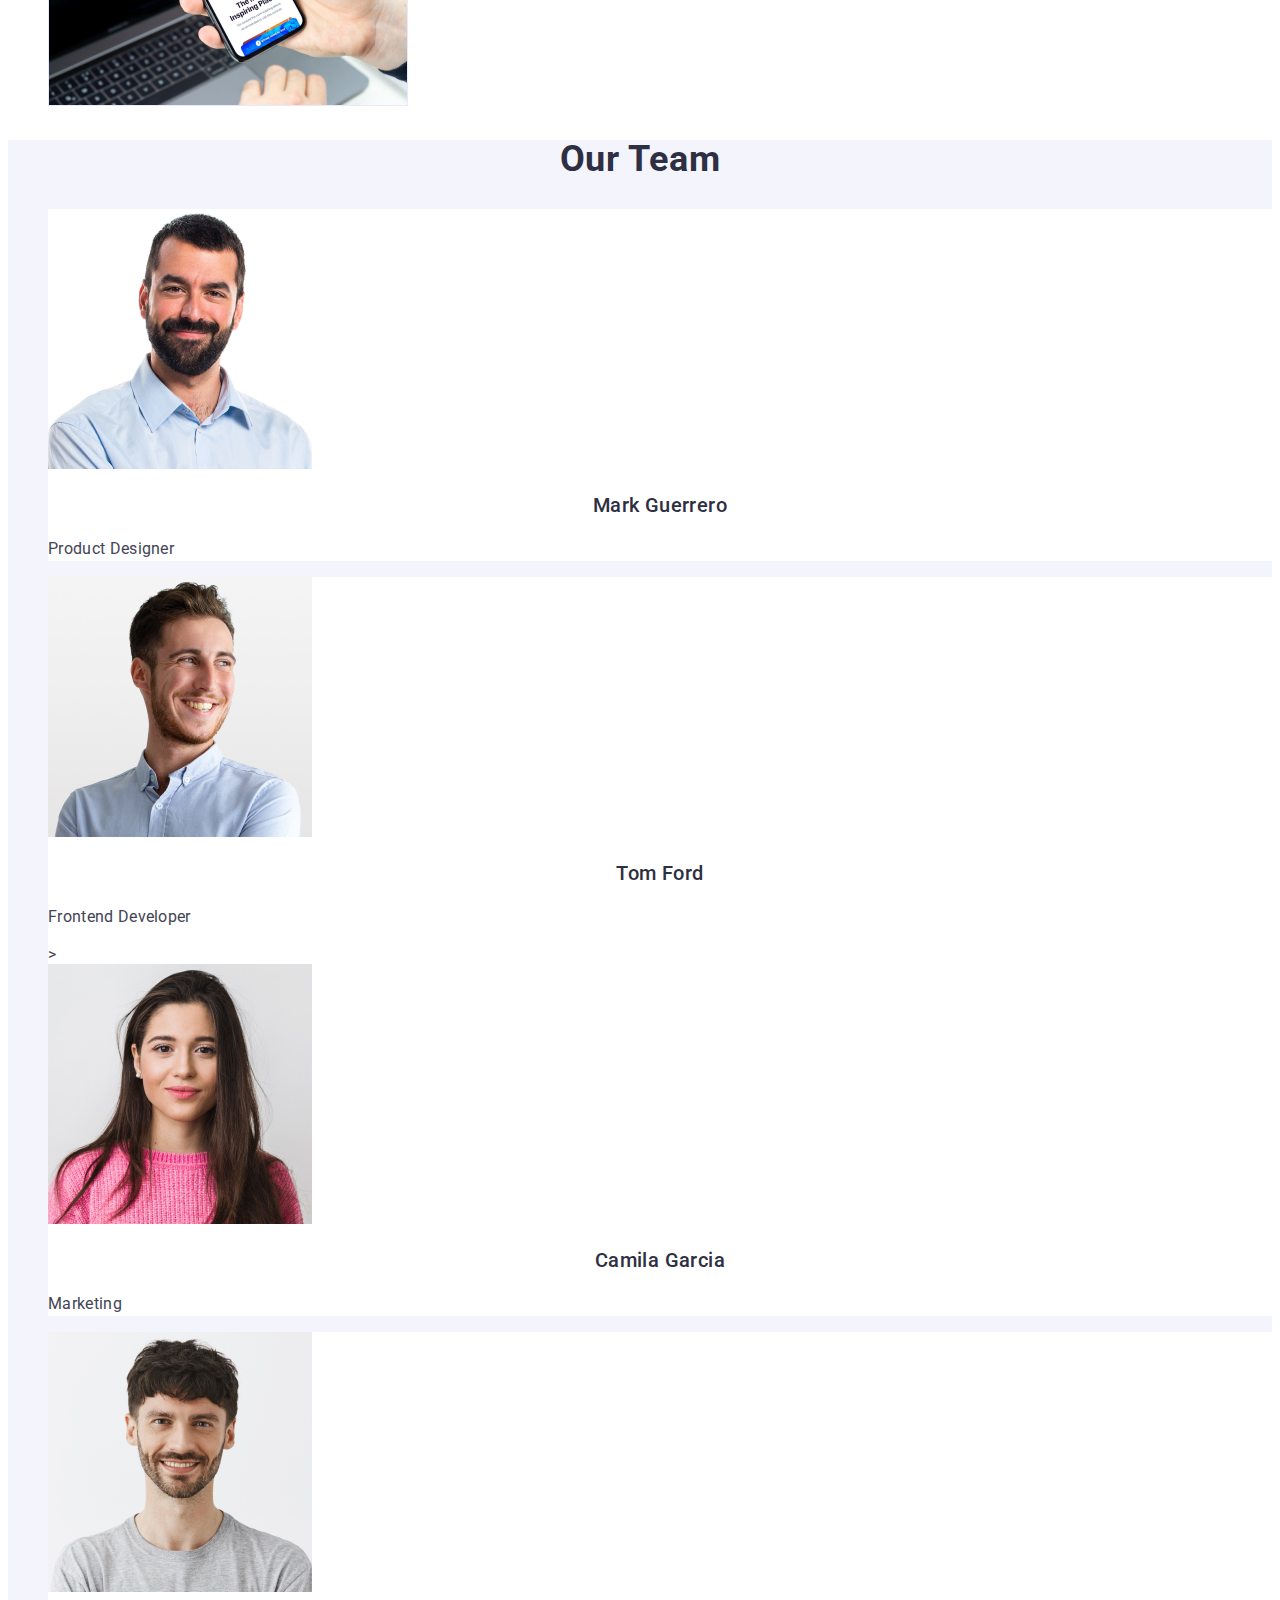
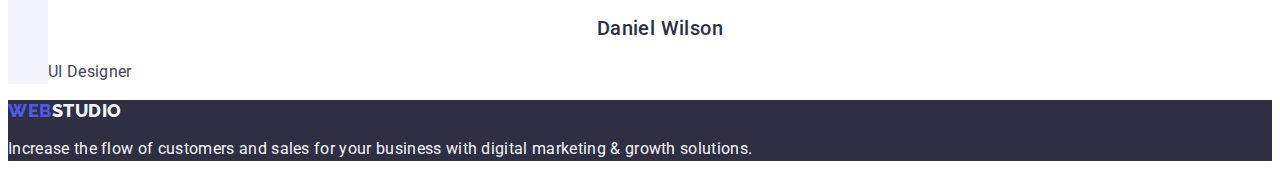
==== commit 25c32e01: "1" ====
--- a/index.html
+++ b/index.html
@@ -30,10 +30,10 @@
             <a href="./index.html" class="header-link link">Studio</a>
           </li>
           <li>
-            <a href="./portfolio.html" class="header-link">Portfolio</a>
+            <a href="./portfolio.html" class="header-link link">Portfolio</a>
           </li>
           <li>
-            <a href="" class="header-link">Contacts</a>
+            <a href="" class="header-link link">Contacts</a>
           </li>
         </ul>
       </nav>
@@ -41,12 +41,12 @@
       <address class="adress">
         <ul class="list">
           <li>
-            <a href="mailto:info@devstudio.com" class="header-link contact"
+            <a href="mailto:info@devstudio.com" class="header-link contact link"
               >info@devstudio.com</a
             >
           </li>
           <li>
-            <a href="tel:+110001111111" class="header-link contact"
+            <a href="tel:+110001111111" class="header-link contact link"
               >+11 (000) 111-11-11</a
             >
           </li>
--- a/css/styles.css
+++ b/css/styles.css
@@ -124,7 +124,7 @@
   font-style: normal;
   font-weight: 700;
   font-size: 36px;
-  line-height: 1.2;
+  line-height: 1.11;
   text-align: center;
   letter-spacing: 0.02em;
   text-transform: capitalize;
@@ -138,10 +138,11 @@
   font-style: normal;
   font-weight: 500;
   font-size: 20px;
-  line-height: 1.11;
+  line-height: 1.2;
   letter-spacing: 0.02em;
   text-align: center;
   text-transform: capitalize;
+  color: var(--main-color);
 }
 
 .section-four-text {
@@ -150,7 +151,9 @@
   letter-spacing: 0.02em;
   color: var(--extra-color);
 }
-
+.list-section-four{
+  background-color: #FFFFFF;
+}
 /* footer */
 .footer {
   background: #2e2f42;
@@ -186,9 +189,15 @@
   letter-spacing: 0.04em;
   color: #ffffff;
 }
+
+.button-portfolio{
+  color: #4D5AE5;
+  background: #F4F4FD;
+}
 .button:hover,
 .button:focus {
   background-color: #404bbf;
+  color: #ffffff;
 }
 
 /* Portfolio */
@@ -198,8 +207,9 @@
 .name-section-second-portfolio {
   font-weight: 500;
   font-size: 20px;
-  line-height: 1.3;
-  letter-spacing: 0.02em;
+  line-height: 1.2;
+  letter-spacing: 0.02em;
+  color: #2e2f42;
 }
 
 .text-section-second-portfolio {
